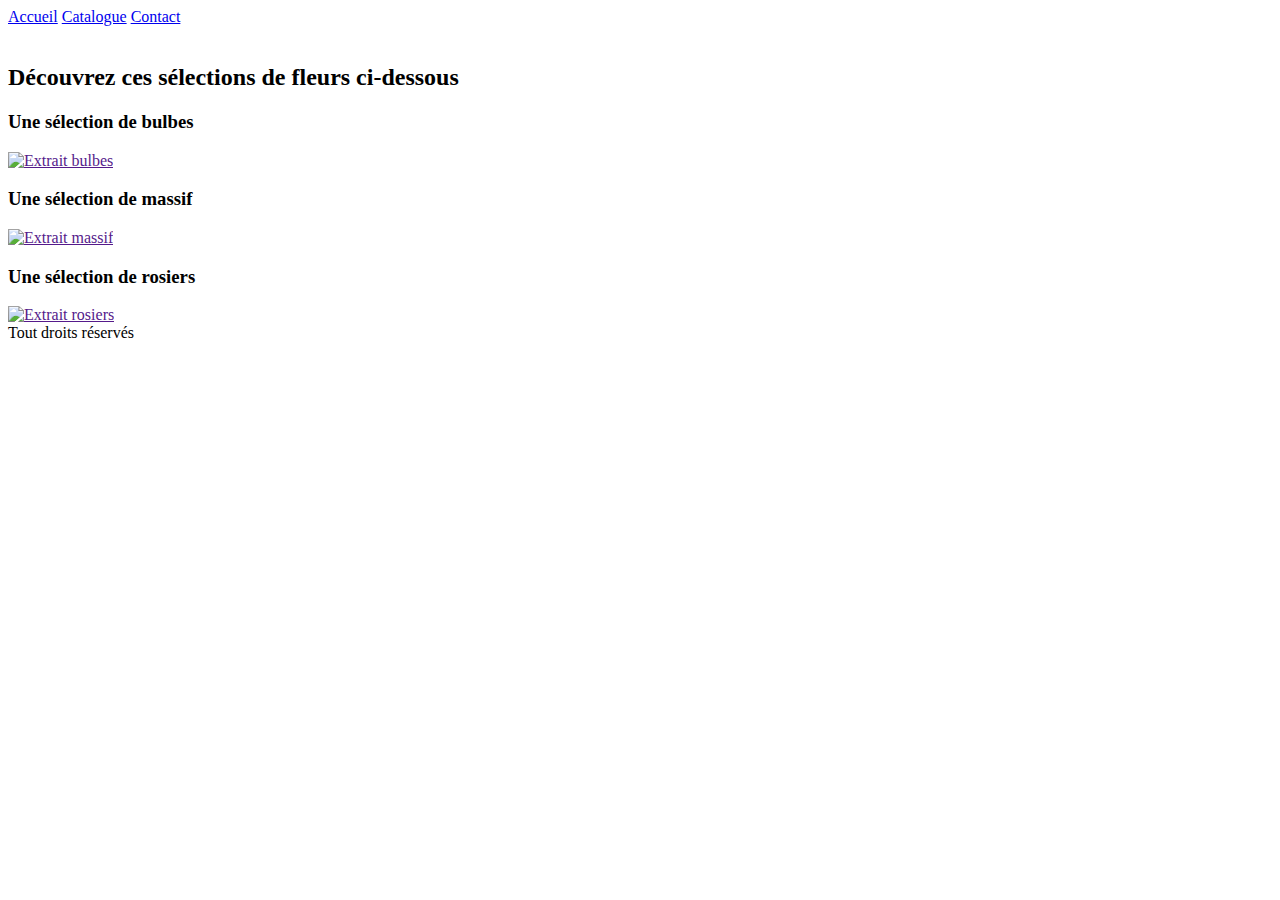
==== EthanMain.html @ e1b65a85 "Create EthanMain.html" ====
<!DOCTYPE html>
<html lang="fr">
<head>
    <meta charset="UTF-8">
    <meta http-equiv="X-UA-Compatible" content="IE=edge">
    <meta name="viewport" content="width=device-width, initial-scale=1.0">
    <link rel="stylesheet" href="style.css">
    <title>Lafleur</title>
</head>
<body>
    <header>
        <div class = "Bannière">
            
        </div>
        <nav>
            <a href="main.html">Accueil</a></li>
            <a href="catalogue.html">Catalogue</a></li>
            <a href="contact.html">Contact</a></li>
        </nav>
        <br><H2>Découvrez ces sélections de fleurs ci-dessous</H2>
        <nav><!--Inclure des images avec des liens cliquable-->
            <div class="Selection">
                <h3>Une sélection de bulbes</h3>
                <a href=""><img src="photos/bulbes_begonia.jpg" alt="Extrait bulbes" width="200px" height="200px"></a>
            </div>
            <div class="Selection">
                <h3>Une sélection de massif </h3>
                <a href=""><img src="photos/massif_marguerite.jpg" alt="Extrait massif" width="200px" height="200px"></a>
            </div>
            <div class="Selection">
                <h3>Une sélection de rosiers</h3>
                <a href=""><img src="photos/rosiers_arbuste.jpg" alt="Extrait rosiers" width="200px" height="200px"></a>
            </div>
            

        </nav>
    </header>


    <footer>
        Tout droits réservés
    </footer>

</body>
</html>
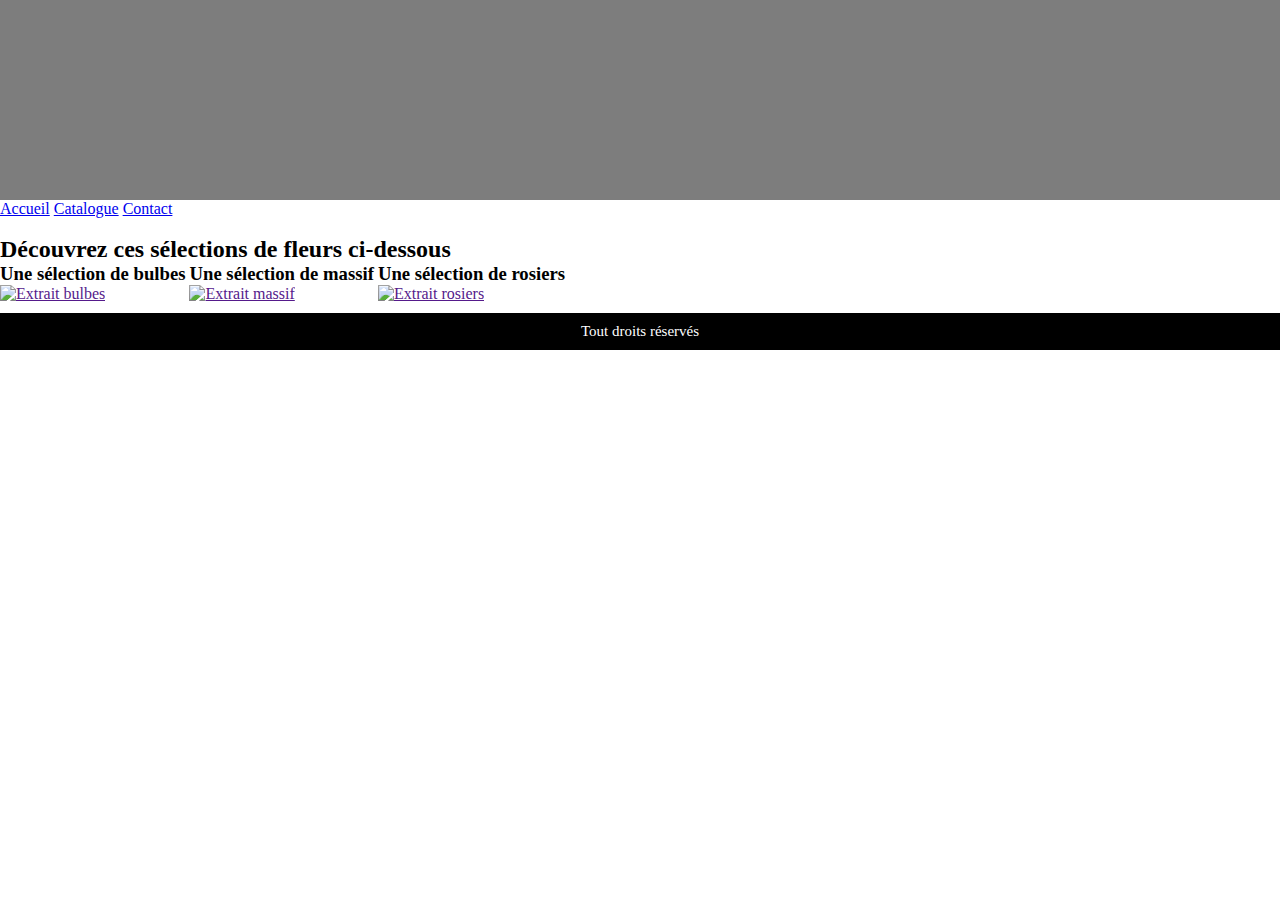
==== commit 76921f54: "Changement nom fichier" ====
--- a/EthanMain.html
+++ b/EthanMain.html
@@ -4,7 +4,7 @@
     <meta charset="UTF-8">
     <meta http-equiv="X-UA-Compatible" content="IE=edge">
     <meta name="viewport" content="width=device-width, initial-scale=1.0">
-    <link rel="stylesheet" href="style.css">
+    <link rel="stylesheet" href="css/EthanStyle.css">
     <title>Lafleur</title>
 </head>
 <body>
--- a/css/EthanStyle.css
+++ b/css/EthanStyle.css
@@ -0,0 +1,26 @@
+*{/*Pour allez collez les éléments au bord de l'écran (à certainement ajuster et spécifier)*/
+    margin: 0;
+    padding: 0;
+}
+
+.Bannière {
+    height: 200px;
+    width: 100%;
+    background-color: rgb(125, 125, 125);
+}
+
+.Selection{
+    display: inline-block;
+}
+
+
+
+footer {
+    background-color: rgb(0, 0, 0);
+    color: rgb(255, 255, 255);
+    text-align: center;
+    padding: 10px;
+    margin-top: 10px;
+    font-size: 15px;
+    font-family: Times, "Times New Roman", Georgia, serif;
+}
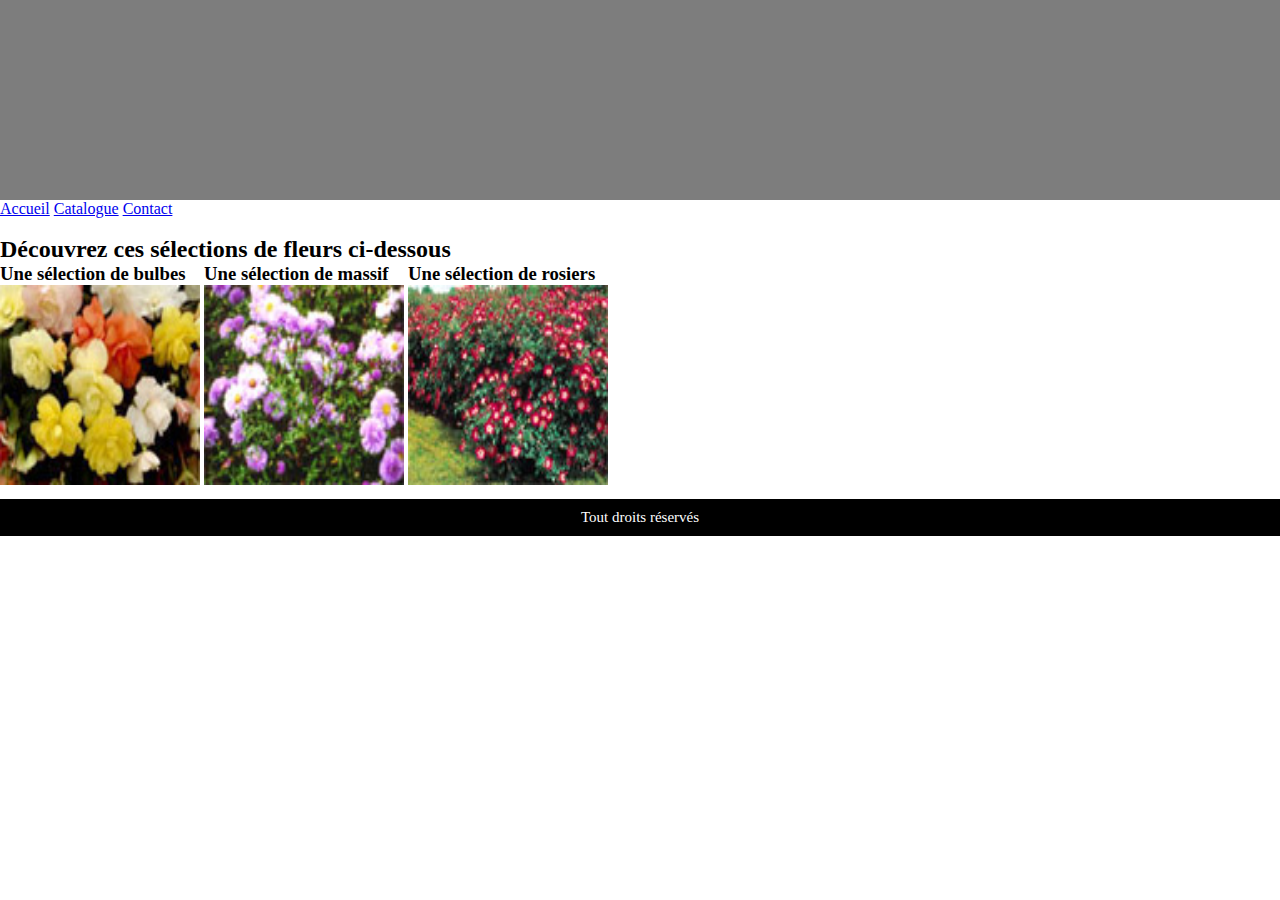
==== commit 46f694a2: "modif lien images" ====
--- a/EthanMain.html
+++ b/EthanMain.html
@@ -21,15 +21,15 @@
         <nav><!--Inclure des images avec des liens cliquable-->
             <div class="Selection">
                 <h3>Une sélection de bulbes</h3>
-                <a href=""><img src="photos/bulbes_begonia.jpg" alt="Extrait bulbes" width="200px" height="200px"></a>
+                <a href=""><img src="images/bulbes_begonia.jpg" alt="Extrait bulbes" width="200px" height="200px"></a>
             </div>
             <div class="Selection">
                 <h3>Une sélection de massif </h3>
-                <a href=""><img src="photos/massif_marguerite.jpg" alt="Extrait massif" width="200px" height="200px"></a>
+                <a href=""><img src="images/massif_marguerite.jpg" alt="Extrait massif" width="200px" height="200px"></a>
             </div>
             <div class="Selection">
                 <h3>Une sélection de rosiers</h3>
-                <a href=""><img src="photos/rosiers_arbuste.jpg" alt="Extrait rosiers" width="200px" height="200px"></a>
+                <a href=""><img src="images/rosiers_arbuste.jpg" alt="Extrait rosiers" width="200px" height="200px"></a>
             </div>
             
 
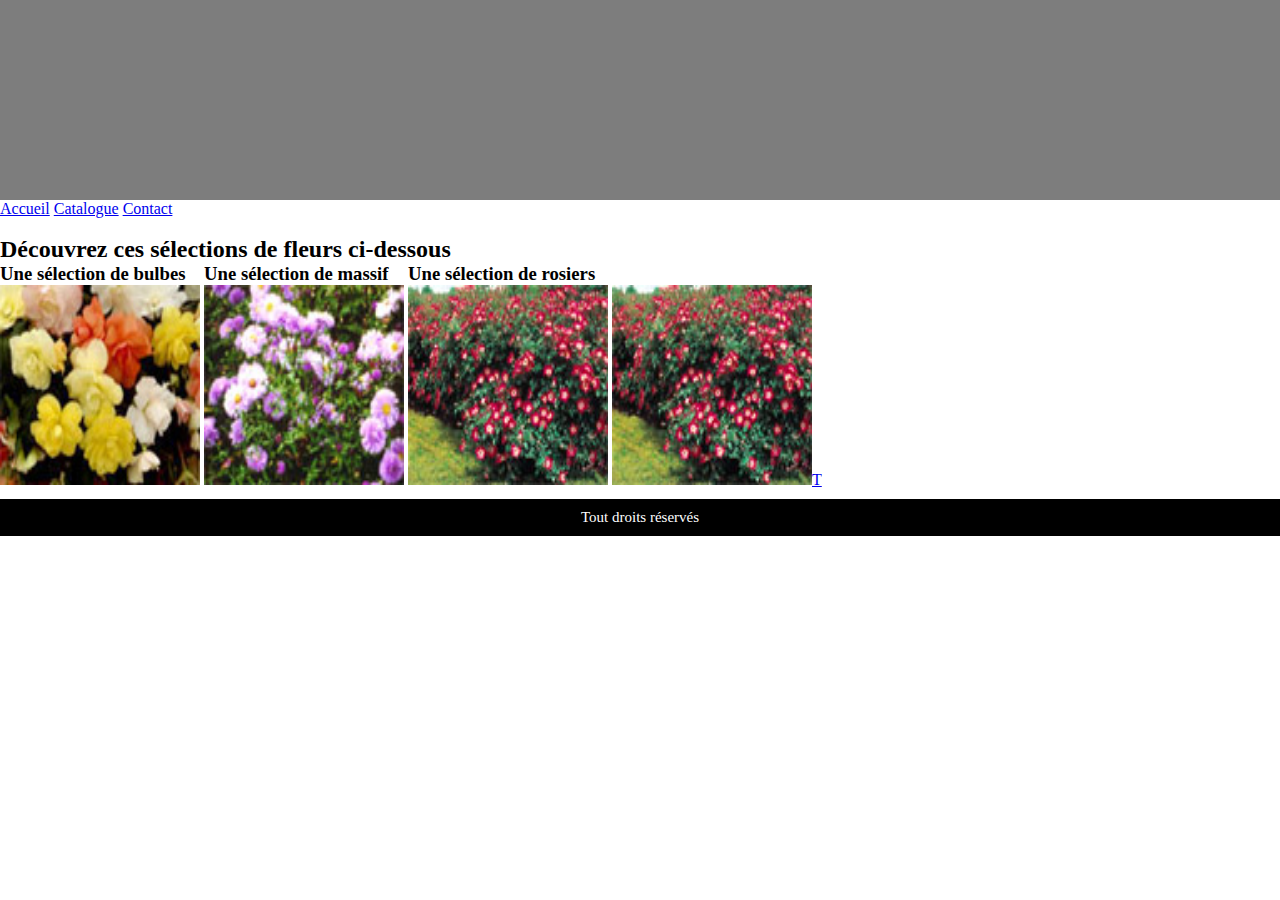
==== commit 8728b0f4: "Relation SQL categorie - produit" ====
--- a/EthanMain.html
+++ b/EthanMain.html
@@ -31,6 +31,10 @@
                 <h3>Une sélection de rosiers</h3>
                 <a href=""><img src="images/rosiers_arbuste.jpg" alt="Extrait rosiers" width="200px" height="200px"></a>
             </div>
+
+            <a href="categorie.php?id=ros">
+                <img src="images/rosiers_arbuste.jpg" alt="Extrait rosiers" width="200px" height="200px">T
+            </a>
             
 
         </nav>
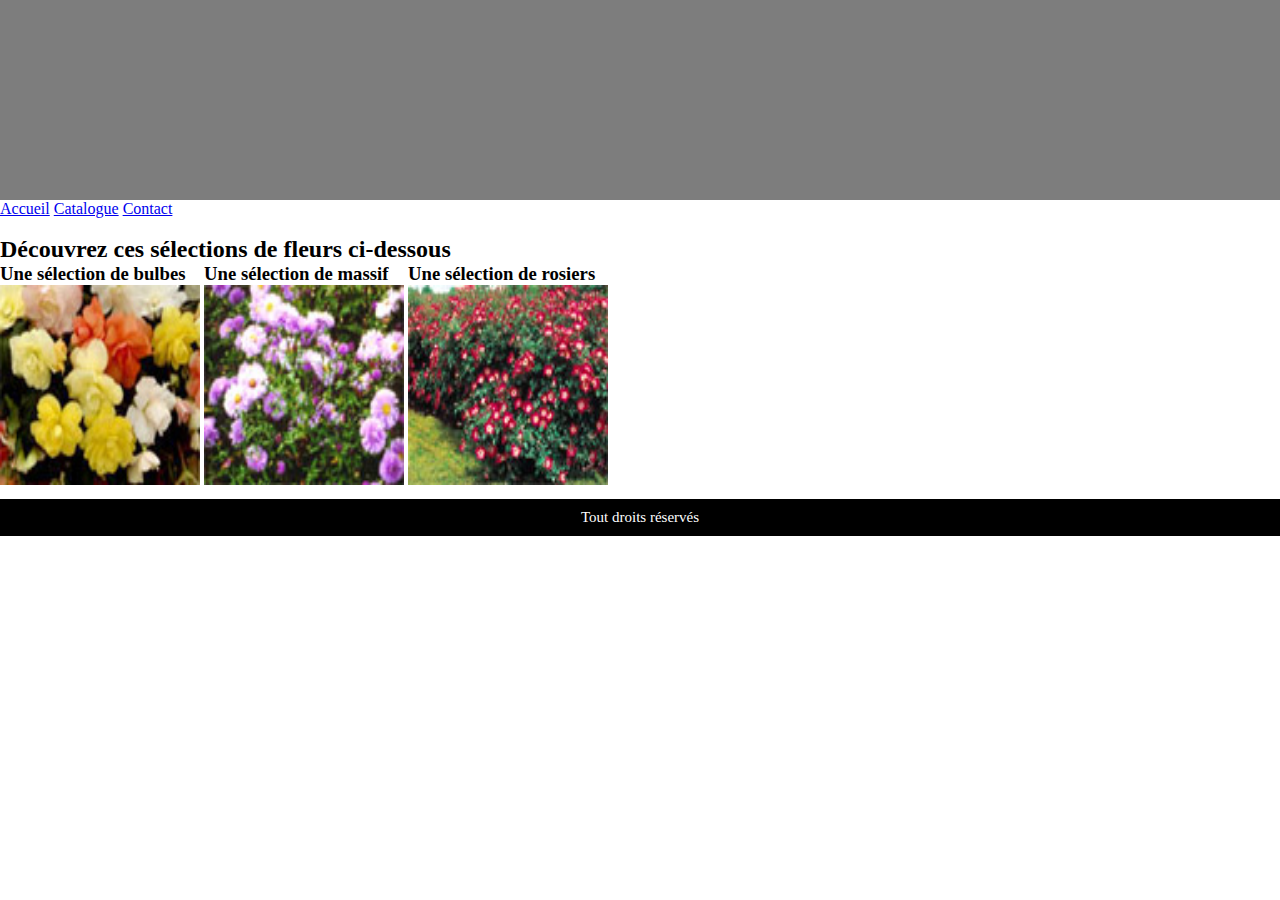
==== commit 45b433a7: "lien et création du fichier affichage" ====
--- a/EthanMain.html
+++ b/EthanMain.html
@@ -21,20 +21,16 @@
         <nav><!--Inclure des images avec des liens cliquable-->
             <div class="Selection">
                 <h3>Une sélection de bulbes</h3>
-                <a href=""><img src="images/bulbes_begonia.jpg" alt="Extrait bulbes" width="200px" height="200px"></a>
+                <a href="afficheFleur.php?cat=bul"><img src="images/bulbes_begonia.jpg" alt="Extrait bulbes" width="200px" height="200px"></a>
             </div>
             <div class="Selection">
                 <h3>Une sélection de massif </h3>
-                <a href=""><img src="images/massif_marguerite.jpg" alt="Extrait massif" width="200px" height="200px"></a>
+                <a href="afficheFleur.php?cat=mas"><img src="images/massif_marguerite.jpg" alt="Extrait massif" width="200px" height="200px"></a>
             </div>
             <div class="Selection">
                 <h3>Une sélection de rosiers</h3>
-                <a href=""><img src="images/rosiers_arbuste.jpg" alt="Extrait rosiers" width="200px" height="200px"></a>
+                <a href="afficheFleur.php?cat=ros"><img src="images/rosiers_arbuste.jpg" alt="Extrait rosiers" width="200px" height="200px"></a>
             </div>
-
-            <a href="categorie.php?id=ros">
-                <img src="images/rosiers_arbuste.jpg" alt="Extrait rosiers" width="200px" height="200px">T
-            </a>
             
 
         </nav>
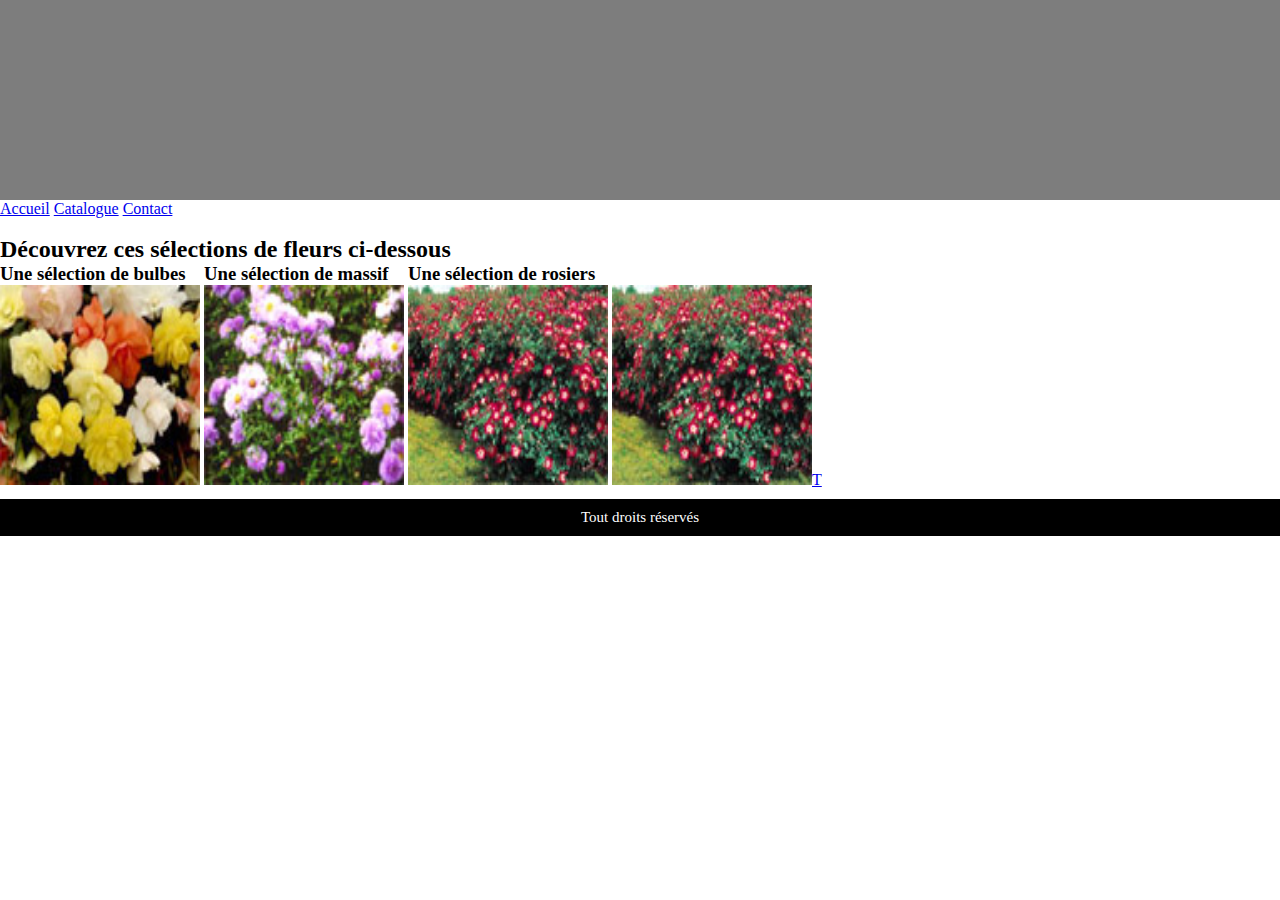
==== commit 58b3dd6c: "Merge branch 'main' of https://github.com/todepussay/Lafleur" ====
--- a/EthanMain.html
+++ b/EthanMain.html
@@ -31,6 +31,10 @@
                 <h3>Une sélection de rosiers</h3>
                 <a href="afficheFleur.php?cat=ros"><img src="images/rosiers_arbuste.jpg" alt="Extrait rosiers" width="200px" height="200px"></a>
             </div>
+
+            <a href="categorie.php?id=ros">
+                <img src="images/rosiers_arbuste.jpg" alt="Extrait rosiers" width="200px" height="200px">T
+            </a>
             
 
         </nav>
